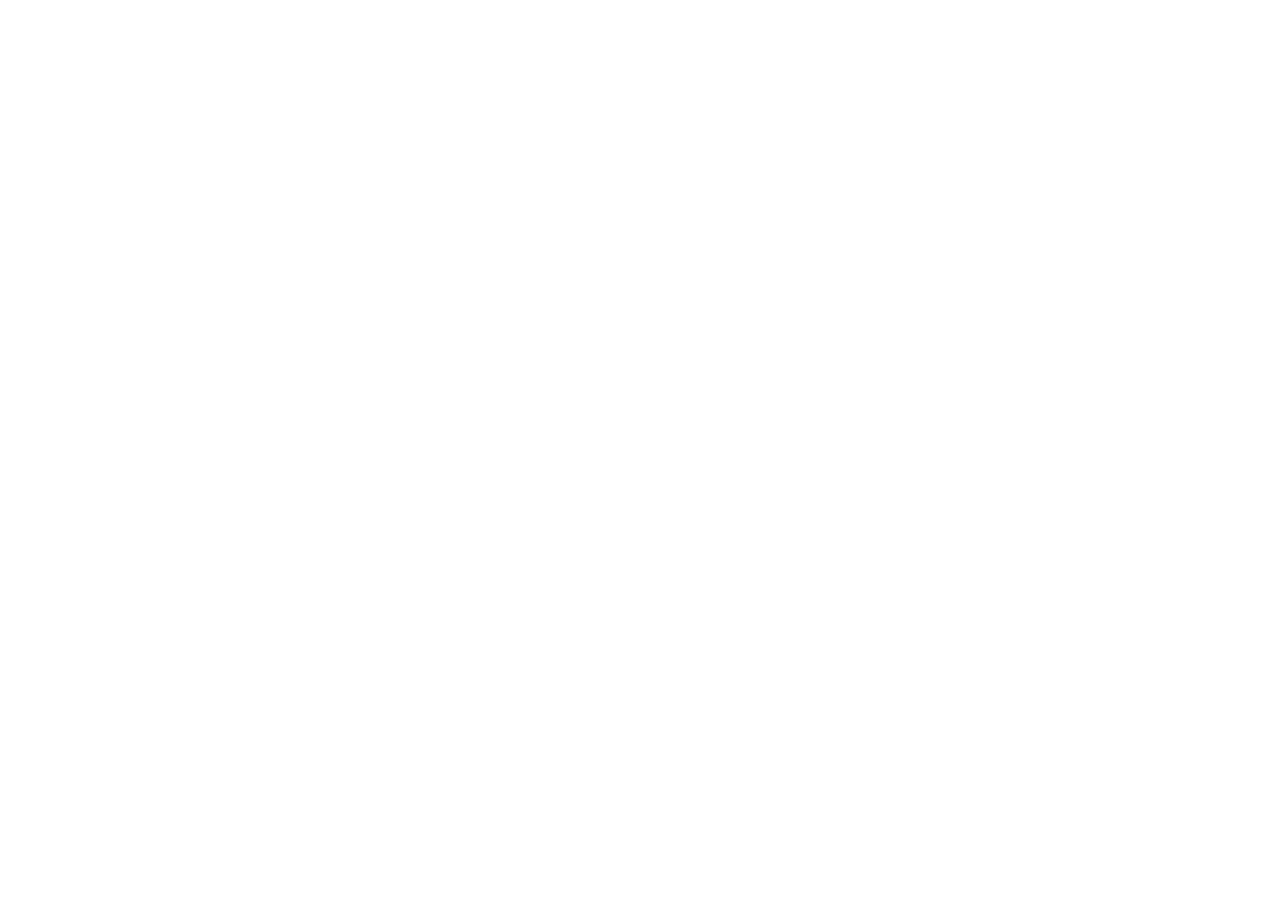
==== arjsSample/index.html @ 54f87d92 "Add files via upload" ====
<!DOCTYPE html>
<html>
	<head>
		<meta http-equiv="content-type" charset="utf-8">
		<script src="https://aframe.io/releases/1.2.0/aframe.min.js"></script>
		<script src="https://raw.githack.com/AR-js-org/AR.js/master/aframe/build/aframe-ar-nft.js"></script>
	</head>
	<body>
		<a-scene embedded arjs>
			<a-box position="0 2 0" scale="1 1 1" color="red"></a-box>
		</a-scene>
	</body>
</html>
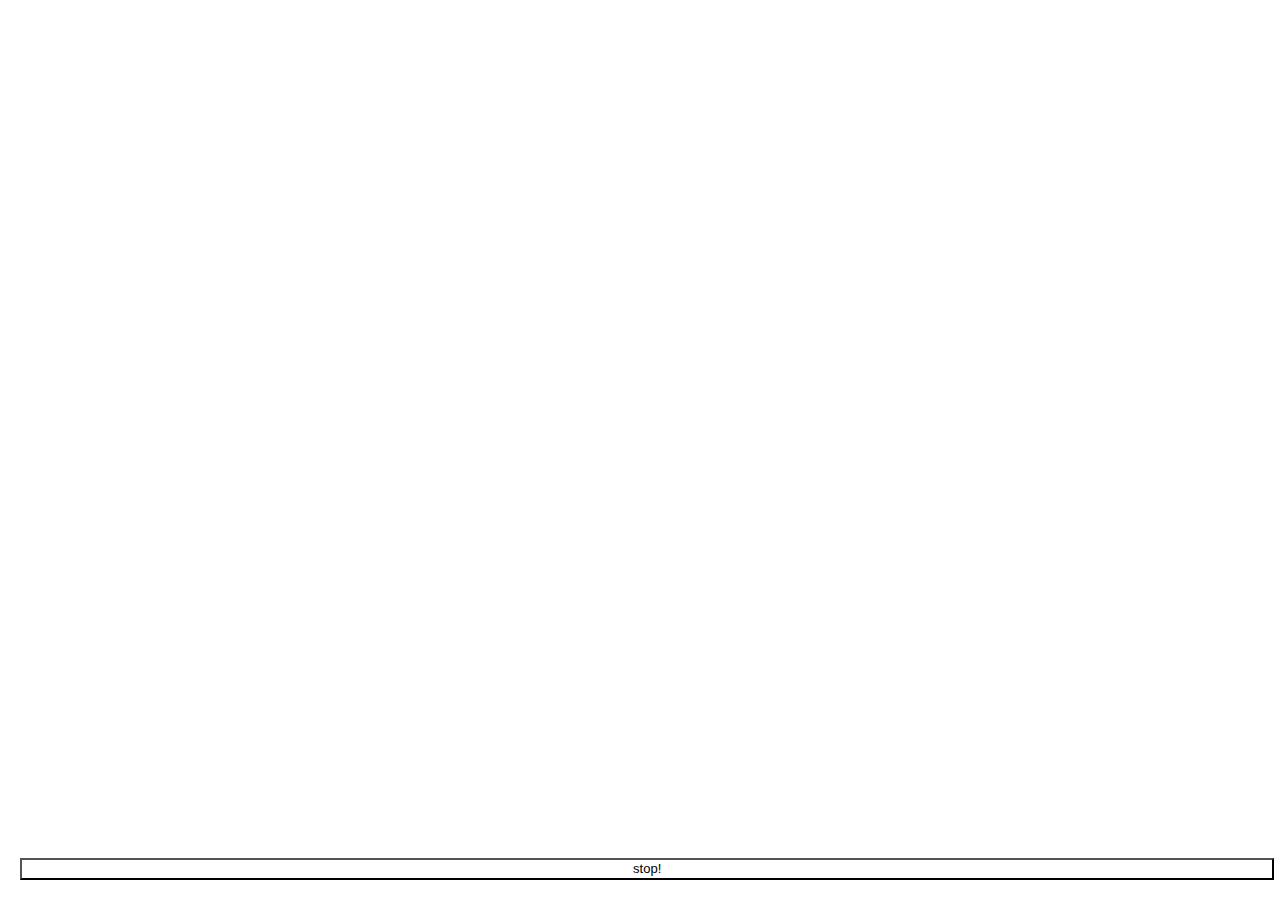
==== commit 936ee436: "Add files via upload" ====
--- a/arjsSample/index.html
+++ b/arjsSample/index.html
@@ -2,12 +2,16 @@
 <html>
 	<head>
 		<meta http-equiv="content-type" charset="utf-8">
-		<script src="https://aframe.io/releases/1.2.0/aframe.min.js"></script>
-		<script src="https://raw.githack.com/AR-js-org/AR.js/master/aframe/build/aframe-ar-nft.js"></script>
+		<link rel="stylesheet" href="./data/style.css" type="text/css">
+		<script src="https://aframe.io/releases/1.5.0/aframe.min.js"></script>
+		<script src="./data/addBox.js" defer></script>
 	</head>
 	<body>
-		<a-scene embedded arjs>
-			<a-box position="0 2 0" scale="1 1 1" color="red"></a-box>
+		<a-scene>
+			<a-plane id="moving" position="3 0 -2" scale="0.3 1 1" color="cyan" opacity="0.5" animation="property: position; from: 3 0 -2; to: -3 0 -2;  loop: true; dure: 1000; dir: alternate; easing: linear"></a-plane>
+			<a-entity camera look-control></a-entity>
 		</a-scene>
+		<input type="button" id="b1" value="stop!" onclick="clicked();">
+		<h1 id="gameEnd"></h1>
 	</body>
 </html>--- a/arjsSample/data/style.css
+++ b/arjsSample/data/style.css
@@ -0,0 +1,18 @@
+#b1 {
+	font-size: 13px;
+	width: 98%;
+	font-weight: 200;
+	line-height: 16px;
+	position: absolute;
+	left: 20px;
+	bottom: 20px;
+	right: 20px;
+	background-color: rgba(255, 255, 255, 0.3);
+}
+
+#gameEnd {
+	position: absolute;
+	
+	left: 40%;
+	top: 50%;
+}